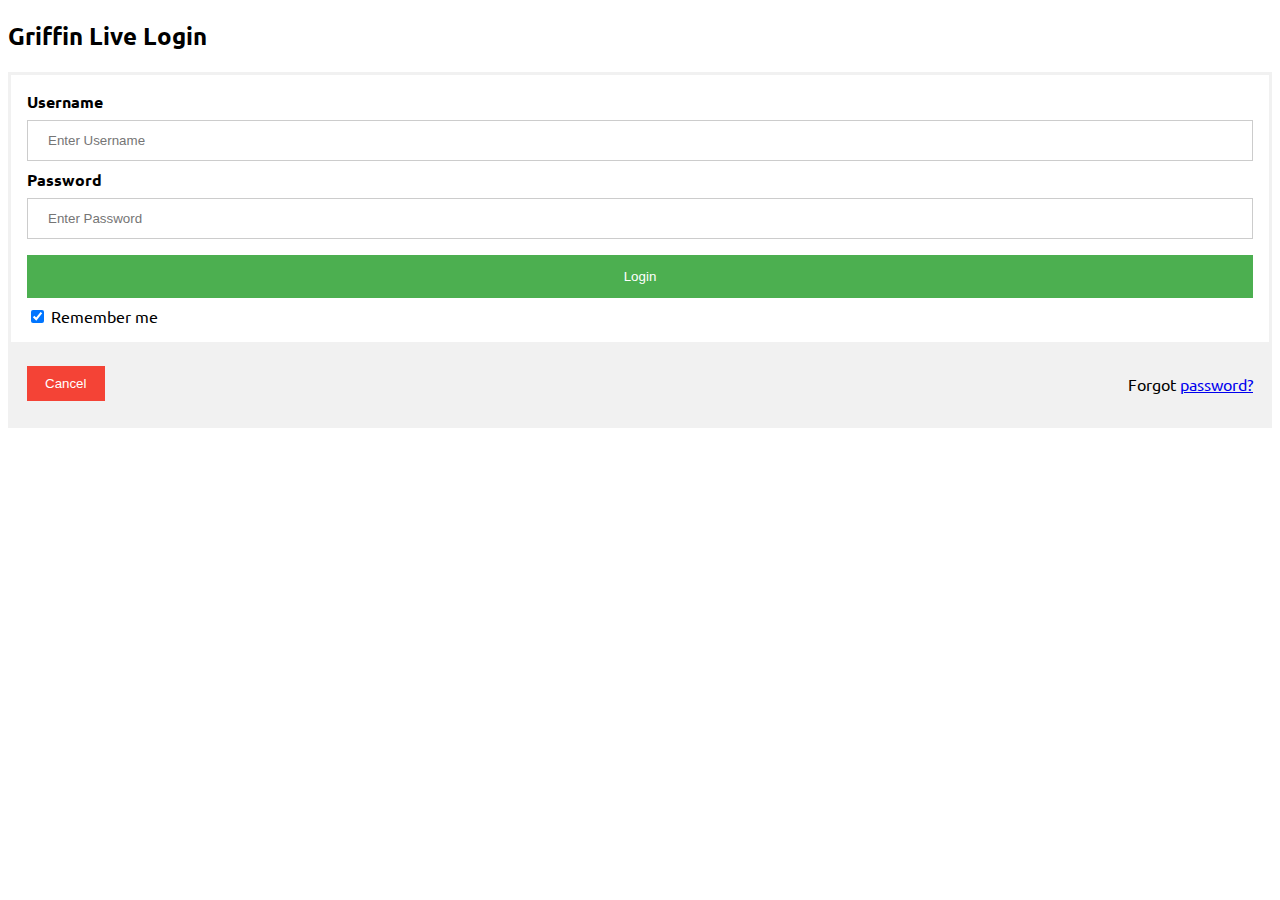
==== index.html @ 4e0def77 "Add files via upload" ====
<!DOCTYPE html>
<html>

<head>

    <body>
        <meta name="viewport" content="width=device-width, initial-scale=1">
        <link rel="stylesheet" href="home.css">
        <link rel="stylesheet" type="text/css" href="http://fonts.googleapis.com/css?family=Ubuntu:regular,bold&subset=Latin">
        <style>
            form {
                border: 3px solid #f1f1f1;
            }
            
            input[type=text],
            input[type=password] {
                width: 100%;
                padding: 12px 20px;
                margin: 8px 0;
                display: inline-block;
                border: 1px solid #ccc;
                box-sizing: border-box;
            }
            
            button {
                background-color: #4CAF50;
                color: white;
                padding: 14px 20px;
                margin: 8px 0;
                border: none;
                cursor: pointer;
                width: 100%;
            }
            
            button:hover {
                opacity: 0.8;
            }
            
            .cancelbtn {
                width: auto;
                padding: 10px 18px;
                background-color: #f44336;
            }
            
            .imgcontainer {
                text-align: center;
                margin: 24px 0 12px 0;
            }
            
            img.avatar {
                width: 40%;
                border-radius: 50%;
            }
            
            .container {
                padding: 16px;
            }
            
            span.psw {
                float: right;
                padding-top: 16px;
            }
            /* Change styles for span and cancel button on extra small screens */
            
            @media screen and (max-width: 300px) {
                span.psw {
                    display: block;
                    float: none;
                }
                .cancelbtn {
                    width: 100%;
                }
            }
        </style>
        <h2>Griffin Live Login</h2>
        <form action="/action_page.php">
            <div class="container">
                <label for="uname"><b>Username</b></label>
                <input type="text" placeholder="Enter Username" name="uname" required>
                <label for="psw"><b>Password</b></label>
                <input type="password" placeholder="Enter Password" name="psw" required>
                <button type="submit">Login</button>
                <label>
                    <input type="checkbox" checked="checked" name="remember"> Remember me </label>
            </div>
            <div class="container" style="background-color:#f1f1f1">
                <button type="button" class="cancelbtn">Cancel</button> <span class="psw">Forgot <a href="#">password?</a></span> </div>
        </form>
    </body>
---- home.css ----
body {
    font-family: Ubuntu, sans-serif;
}

h1  {
    font-family: Ubuntu, sans-serif;
}
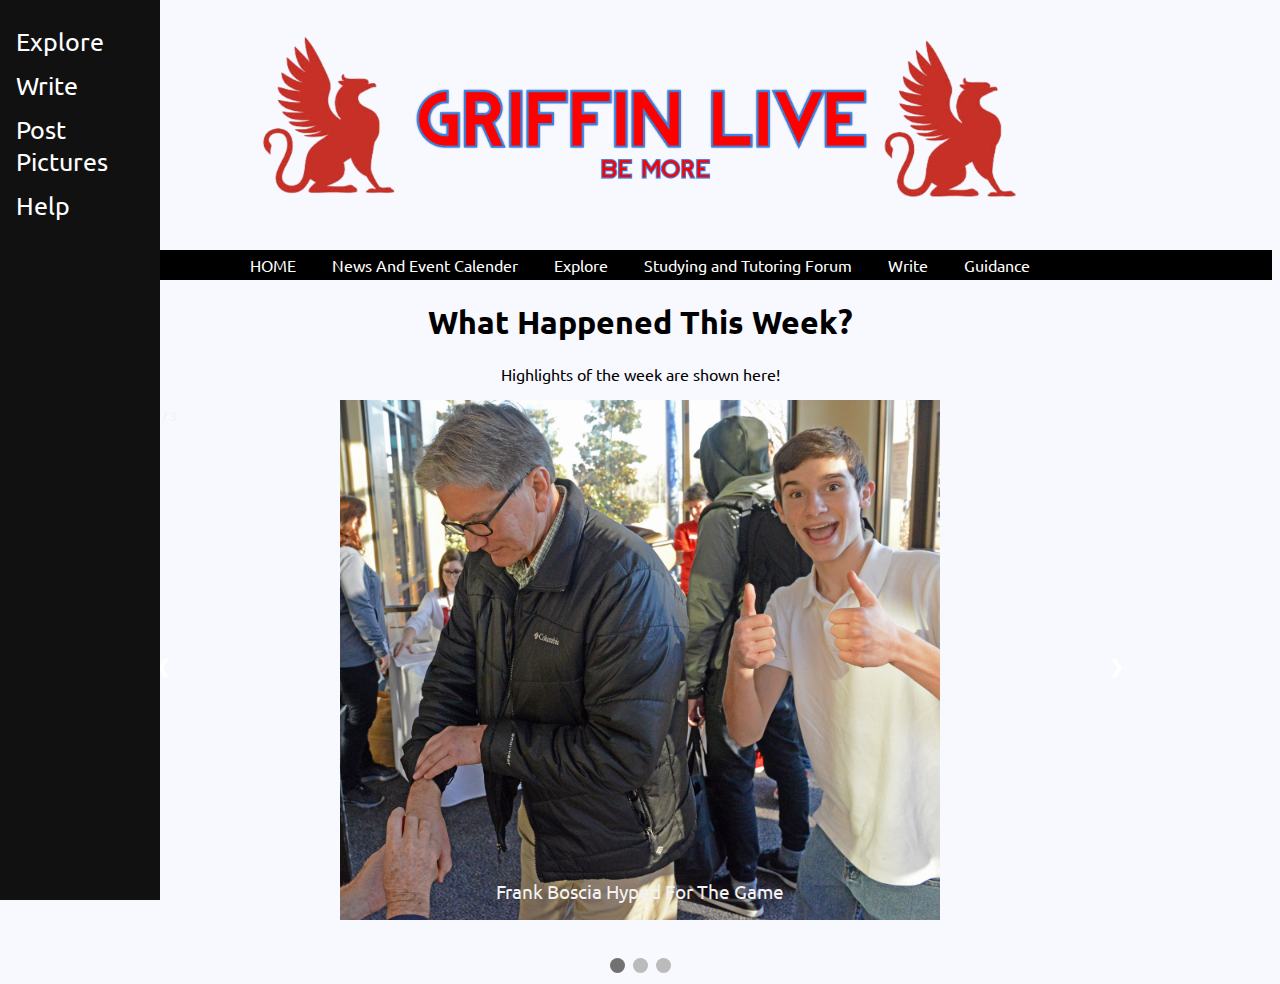
==== commit ddbc6ffc: "Rename home.html to index.html" ====
--- a/index.html
+++ b/index.html
@@ -2,88 +2,361 @@
 <html>
 
 <head>
-
-    <body>
-        <meta name="viewport" content="width=device-width, initial-scale=1">
-        <link rel="stylesheet" href="home.css">
-        <link rel="stylesheet" type="text/css" href="http://fonts.googleapis.com/css?family=Ubuntu:regular,bold&subset=Latin">
-        <style>
-            form {
-                border: 3px solid #f1f1f1;
-            }
-            
-            input[type=text],
-            input[type=password] {
-                width: 100%;
-                padding: 12px 20px;
-                margin: 8px 0;
-                display: inline-block;
-                border: 1px solid #ccc;
-                box-sizing: border-box;
-            }
-            
-            button {
-                background-color: #4CAF50;
-                color: white;
-                padding: 14px 20px;
-                margin: 8px 0;
-                border: none;
-                cursor: pointer;
-                width: 100%;
-            }
-            
-            button:hover {
-                opacity: 0.8;
-            }
-            
-            .cancelbtn {
-                width: auto;
-                padding: 10px 18px;
-                background-color: #f44336;
-            }
-            
-            .imgcontainer {
-                text-align: center;
-                margin: 24px 0 12px 0;
-            }
-            
-            img.avatar {
-                width: 40%;
-                border-radius: 50%;
-            }
-            
-            .container {
-                padding: 16px;
-            }
-            
-            span.psw {
-                float: right;
-                padding-top: 16px;
-            }
-            /* Change styles for span and cancel button on extra small screens */
-            
-            @media screen and (max-width: 300px) {
-                span.psw {
-                    display: block;
-                    float: none;
-                }
-                .cancelbtn {
-                    width: 100%;
-                }
-            }
-        </style>
-        <h2>Griffin Live Login</h2>
-        <form action="/action_page.php">
-            <div class="container">
-                <label for="uname"><b>Username</b></label>
-                <input type="text" placeholder="Enter Username" name="uname" required>
-                <label for="psw"><b>Password</b></label>
-                <input type="password" placeholder="Enter Password" name="psw" required>
-                <button type="submit">Login</button>
-                <label>
-                    <input type="checkbox" checked="checked" name="remember"> Remember me </label>
-            </div>
-            <div class="container" style="background-color:#f1f1f1">
-                <button type="button" class="cancelbtn">Cancel</button> <span class="psw">Forgot <a href="#">password?</a></span> </div>
-        </form>
-    </body>+    <meta charset="utf-8">
+    <meta http-equiv="X-UA-Compatible" content="IE=edge">
+    <title>Griffin Live</title>
+    <meta name="description" content="An interactive Social Media Network for the Spartanburg Day School">
+    <link rel="stylesheet" href="base.css">
+    <link rel="stylesheet" type="text/css" href="http://fonts.googleapis.com/css?family=Ubuntu:regular,bold&subset=Latin"> </head>
+
+<body>
+    <p style="text-align:center;"><img src="header.png" alt="Logo" style="width: 60%"></p>
+    <style type="text/css">
+        #navbar ul {
+            margin: 0;
+            padding: 5px;
+            list-style-type: none;
+            text-align: center;
+            background-color: #000;
+        }
+        
+        #navbar ul li {
+            display: inline;
+        }
+        
+        #navbar ul li a {
+            text-decoration: none;
+            padding: .2em 1em;
+            color: #fff;
+            background-color: black;
+        }
+        
+        #navbar ul li a:hover {
+            color: #000;
+            background-color: #fff;
+        }
+    </style>
+    <div id="navbar">
+        <ul>
+            <li><a href="INSERT LINK HERE">HOME</a></li>
+            <li><a href="INSERT LINK HERE">News And Event Calender</a></li>
+            <li><a href="INSERT LINK HERE">Explore</a></li>
+            <li><a href="chat.html">Studying and Tutoring Forum</a></li>
+            <li><a href="INSERT LINK HERE">Write</a></li>
+            <li><a href="INSERT LINK HERE">Guidance</a></li>
+        </ul>
+    </div>
+    <style>
+        * {
+            box-sizing: border-box;
+        }
+        
+        {
+            font-family: Verdana, sans-serif;
+        }
+        
+        .mySlides {
+            display: none;
+        }
+        
+        img {
+            vertical-align: middle;
+        }
+        /* Slideshow container */
+        
+        .slideshow-container {
+            max-width: 1000px;
+            position: relative;
+            margin: auto;
+        }
+        /* Caption text */
+        
+        .text {
+            color: #f2f2f2;
+            font-size: 15px;
+            padding: 8px 12px;
+            position: absolute;
+            bottom: 8px;
+            width: 100%;
+            text-align: center;
+        }
+        /* Number text (1/3 etc) */
+        
+        .numbertext {
+            color: #f2f2f2;
+            font-size: 12px;
+            padding: 8px 12px;
+            position: absolute;
+            top: 0;
+        }
+        /* The dots/bullets/indicators */
+        
+        .dot {
+            height: 15px;
+            width: 15px;
+            margin: 0 2px;
+            background-color: #bbb;
+            border-radius: 50%;
+            display: inline-block;
+            transition: background-color 0.6s ease;
+        }
+        
+        .active {
+            background-color: #717171;
+        }
+        /* Fading animation */
+        
+        .fade {
+            -webkit-animation-name: fade;
+            -webkit-animation-duration: 1.5s;
+            animation-name: fade;
+            animation-duration: 1.5s;
+        }
+        
+        @-webkit-keyframes fade {
+            from {
+                opacity: .4
+            }
+            to {
+                opacity: 1
+            }
+        }
+        
+        @keyframes fade {
+            from {
+                opacity: .4
+            }
+            to {
+                opacity: 1
+            }
+        }
+        /* On smaller screens, decrease text size */
+        
+        @media only screen and (max-width: 300px) {
+            .text {
+                font-size: 11px
+            }
+        }
+    </style>
+    <h1>What Happened This Week?</h1>
+    <p>Highlights of the week are shown here!</p>
+    <style>
+        * {
+            box-sizing: border-box
+        }
+        
+        {
+            font-family: Verdana, sans-serif;
+            margin: 0
+        }
+        
+        .mySlides {
+            display: none
+        }
+        
+        img {
+            vertical-align: middle;
+        }
+        /* Slideshow container */
+        
+        .slideshow-container {
+            max-width: 1000px;
+            position: relative;
+            margin: auto;
+        }
+        /* Next & previous buttons */
+        
+        .prev,
+        .next {
+            cursor: pointer;
+            position: absolute;
+            top: 50%;
+            width: auto;
+            padding: 16px;
+            margin-top: -22px;
+            color: white;
+            font-weight: bold;
+            font-size: 18px;
+            transition: 0.6s ease;
+            border-radius: 0 3px 3px 0;
+        }
+        /* Position the "next button" to the right */
+        
+        .next {
+            right: 0;
+            border-radius: 3px 0 0 3px;
+        }
+        /* On hover, add a black background color with a little bit see-through */
+        
+        .prev:hover,
+        .next:hover {
+            background-color: rgba(0, 0, 0, 0.8);
+        }
+        /* Caption text */
+        
+        .text {
+            color: #f2f2f2;
+            font-size: 15px;
+            padding: 8px 12px;
+            position: absolute;
+            bottom: 8px;
+            width: 100%;
+            text-align: center;
+        }
+        /* Number text (1/3 etc) */
+        
+        .numbertext {
+            color: #f2f2f2;
+            font-size: 12px;
+            padding: 8px 12px;
+            position: absolute;
+            top: 0;
+        }
+        /* The dots/bullets/indicators */
+        
+        .dot {
+            cursor: pointer;
+            height: 15px;
+            width: 15px;
+            margin: 0 2px;
+            background-color: #bbb;
+            border-radius: 50%;
+            display: inline-block;
+            transition: background-color 0.6s ease;
+        }
+        
+        .active,
+        .dot:hover {
+            background-color: #717171;
+        }
+        /* Fading animation */
+        
+        .fade {
+            -webkit-animation-name: fade;
+            -webkit-animation-duration: 1.5s;
+            animation-name: fade;
+            animation-duration: 1.5s;
+        }
+        
+        @-webkit-keyframes fade {
+            from {
+                opacity: .4
+            }
+            to {
+                opacity: 1
+            }
+        }
+        
+        @keyframes fade {
+            from {
+                opacity: .4
+            }
+            to {
+                opacity: 1
+            }
+        }
+        /* On smaller screens, decrease text size */
+        
+        @media only screen and (max-width: 300px) {
+            .prev,
+            .next,
+            .text {
+                font-size: 11px
+            }
+        }
+    </style>
+    <div class="slideshow-container">
+        <div class="mySlides fade">
+            <div class="numbertext">1 / 3</div>
+            <p style="text-align:center;"><img src="Slideshow1.jpg" alt="Slideshow1" style="width: 60%"></p>
+            <div class="text" style="font-size: 120%" style="">Frank Boscia Hyped For The Game</div>
+        </div>
+        <div class="mySlides fade">
+            <div class="numbertext">2 / 3</div>
+            <p style="text-align:center;"><img src="Slideshow2.jpg" alt="Slideshow2" style="width: 60%"></p>
+            <div class="text" style="font-size: 200%">REGIONAL CHAMPS!!!</div>
+        </div>
+        <div class="mySlides fade">
+            <div class="numbertext">3 / 3</div>
+            <p style="text-align:center;"><img src="Slideshow3.jpg" alt="Slideshow3" style="width: 60%"></p>
+            <div class="text" style="font-size: 120%">Focus. Hardwork and Sweat. The Griffin Mentality</div>
+        </div> <a class="prev" onclick="plusSlides(-1)">&#10094;</a> <a class="next" onclick="plusSlides(1)">&#10095;</a> </div>
+    <br>
+    <div style="text-align:center"> <span class="dot" onclick="currentSlide(1)"></span> <span class="dot" onclick="currentSlide(2)"></span> <span class="dot" onclick="currentSlide(3)"></span> </div>
+    <script>
+        var slideIndex = 1;
+        showSlides(slideIndex);
+
+        function plusSlides(n) {
+            showSlides(slideIndex += n);
+        }
+
+        function currentSlide(n) {
+            showSlides(slideIndex = n);
+        }
+
+        function showSlides(n) {
+            var i;
+            var slides = document.getElementsByClassName("mySlides");
+            var dots = document.getElementsByClassName("dot");
+            if (n > slides.length) {
+                slideIndex = 1
+            }
+            if (n < 1) {
+                slideIndex = slides.length
+            }
+            for (i = 0; i < slides.length; i++) {
+                slides[i].style.display = "none";
+            }
+            for (i = 0; i < dots.length; i++) {
+                dots[i].className = dots[i].className.replace(" active", "");
+            }
+            slides[slideIndex - 1].style.display = "block";
+            dots[slideIndex - 1].className += " active";
+        }
+    </script>
+    <style>
+        .sidenav {
+            height: 100%;
+            width: 160px;
+            position: fixed;
+            z-index: 1;
+            top: 0;
+            left: 0;
+            background-color: #111;
+            overflow-x: hidden;
+            padding-top: 20px;
+        }
+        
+        .sidenav a {
+            padding: 6px 8px 6px 16px;
+            text-decoration: none;
+            font-size: 25px;
+            color: #ffff;
+            display: block;
+        }
+        
+        .sidenav a:hover {
+            color: #f1f1f1;
+        }
+        
+        .main {
+            margin-left: 160px;
+            /* Same as the width of the sidenav */
+            font-size: 28px;
+            /* Increased text to enable scrolling */
+            padding: 0px 10px;
+        }
+        
+        @media screen and (max-height: 450px) {
+            .sidenav {
+                padding-top: 15px;
+            }
+            .sidenav a {
+                font-size: 18px;
+            }
+        }
+    </style>
+
+    <div class="sidenav"> <a href="Explore">Explore</a> <a href="Write">Write</a> <a href="Post Picture">Post Pictures</a> <a href="Help">Help</a> </div>
+</body>
--- a/base.css
+++ b/base.css
@@ -0,0 +1,22 @@
+body  {
+    background-color: ghostwhite
+}
+
+body {
+   font-family: Ubuntu, sans-serif;
+}
+
+h1 {
+    text-align: center;
+}
+
+p {
+    text-align: center;
+}
+
+slideshow-container {
+    display: block;
+    margin-left: auto;
+    margin-right: auto;
+    width: 50%;
+}
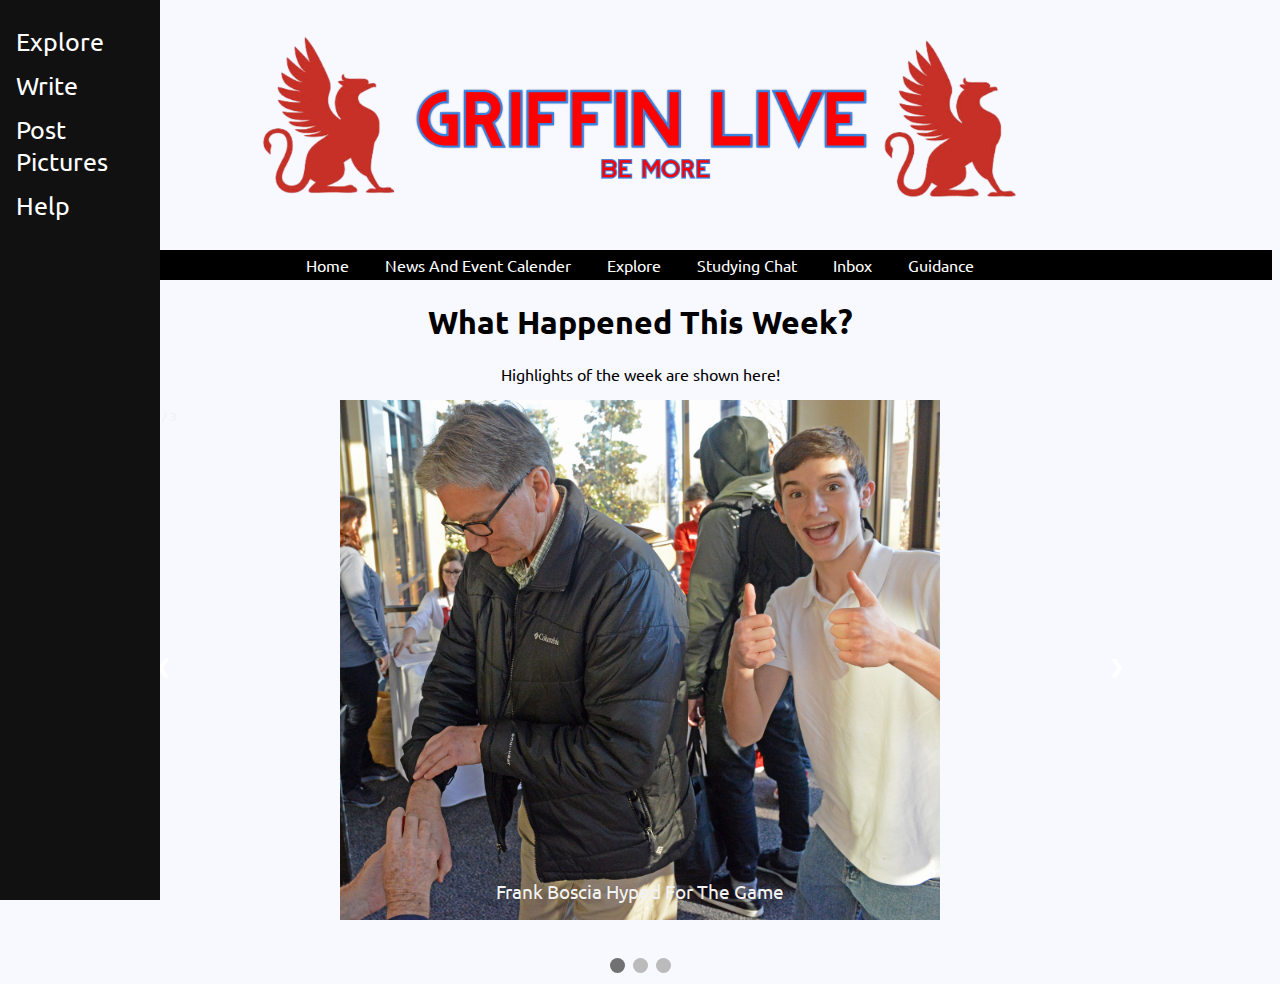
==== commit e2893059: "Changed some of the Top hand Nav Bar" ====
--- a/index.html
+++ b/index.html
@@ -38,11 +38,11 @@
     </style>
     <div id="navbar">
         <ul>
-            <li><a href="INSERT LINK HERE">HOME</a></li>
+            <li><a href="INSERT LINK HERE">Home</a></li>
             <li><a href="INSERT LINK HERE">News And Event Calender</a></li>
             <li><a href="INSERT LINK HERE">Explore</a></li>
-            <li><a href="chat.html">Studying and Tutoring Forum</a></li>
-            <li><a href="INSERT LINK HERE">Write</a></li>
+            <li><a href="chat.html">Studying Chat</a></li>
+            <li><a href="INSERT LINK HERE">Inbox</a></li>
             <li><a href="INSERT LINK HERE">Guidance</a></li>
         </ul>
     </div>
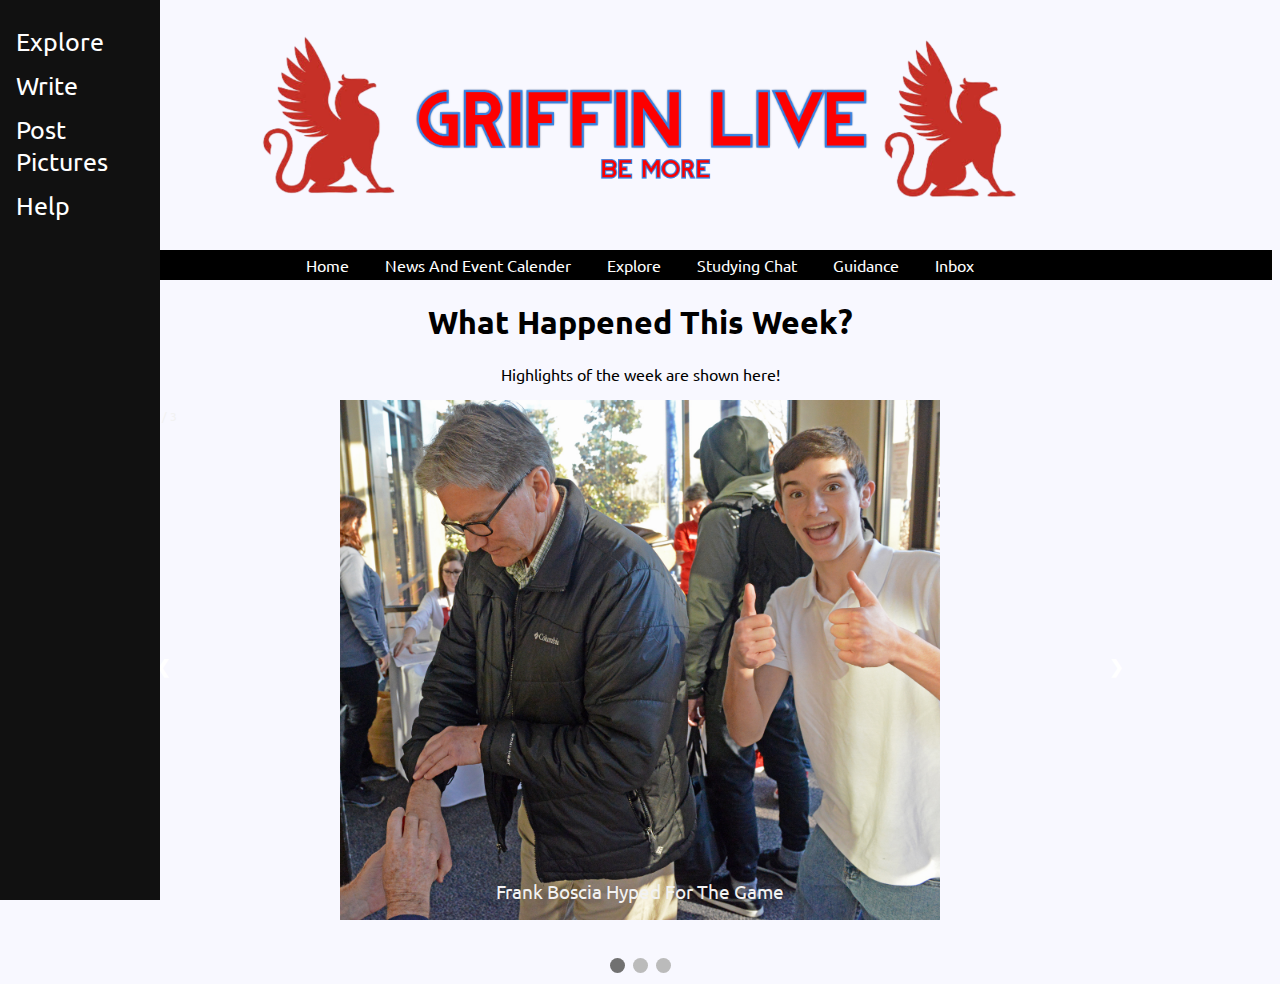
==== commit 90197095: "Update index.html" ====
--- a/index.html
+++ b/index.html
@@ -42,8 +42,8 @@
             <li><a href="INSERT LINK HERE">News And Event Calender</a></li>
             <li><a href="INSERT LINK HERE">Explore</a></li>
             <li><a href="chat.html">Studying Chat</a></li>
+            <li><a href="INSERT LINK HERE">Guidance</a></li>
             <li><a href="INSERT LINK HERE">Inbox</a></li>
-            <li><a href="INSERT LINK HERE">Guidance</a></li>
         </ul>
     </div>
     <style>
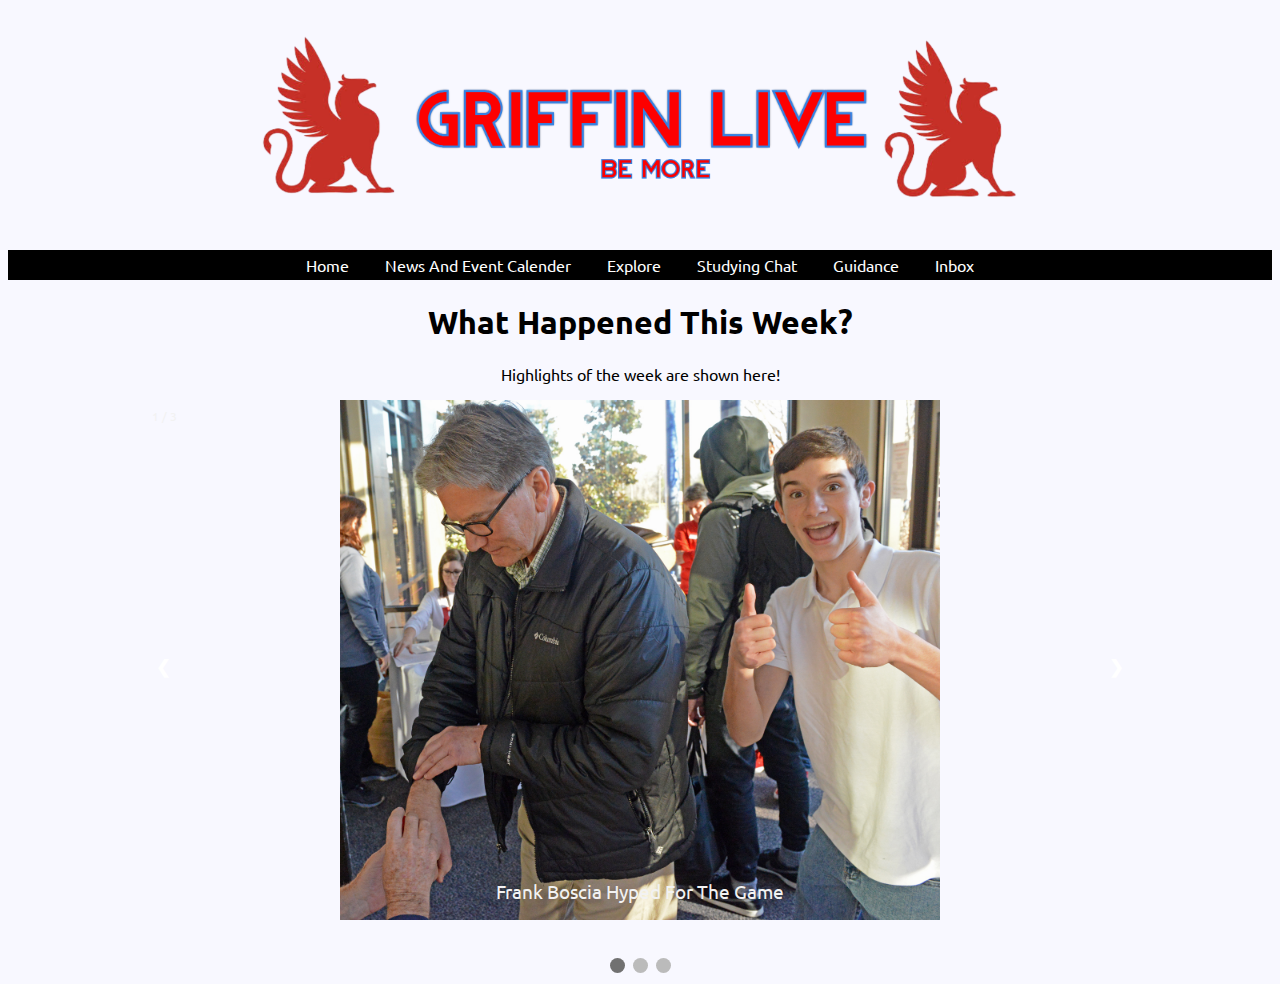
==== commit f1b727b1: "Update index.html" ====
--- a/index.html
+++ b/index.html
@@ -315,48 +315,4 @@
             dots[slideIndex - 1].className += " active";
         }
     </script>
-    <style>
-        .sidenav {
-            height: 100%;
-            width: 160px;
-            position: fixed;
-            z-index: 1;
-            top: 0;
-            left: 0;
-            background-color: #111;
-            overflow-x: hidden;
-            padding-top: 20px;
-        }
-        
-        .sidenav a {
-            padding: 6px 8px 6px 16px;
-            text-decoration: none;
-            font-size: 25px;
-            color: #ffff;
-            display: block;
-        }
-        
-        .sidenav a:hover {
-            color: #f1f1f1;
-        }
-        
-        .main {
-            margin-left: 160px;
-            /* Same as the width of the sidenav */
-            font-size: 28px;
-            /* Increased text to enable scrolling */
-            padding: 0px 10px;
-        }
-        
-        @media screen and (max-height: 450px) {
-            .sidenav {
-                padding-top: 15px;
-            }
-            .sidenav a {
-                font-size: 18px;
-            }
-        }
-    </style>
-
-    <div class="sidenav"> <a href="Explore">Explore</a> <a href="Write">Write</a> <a href="Post Picture">Post Pictures</a> <a href="Help">Help</a> </div>
-</body>
+    </html>
